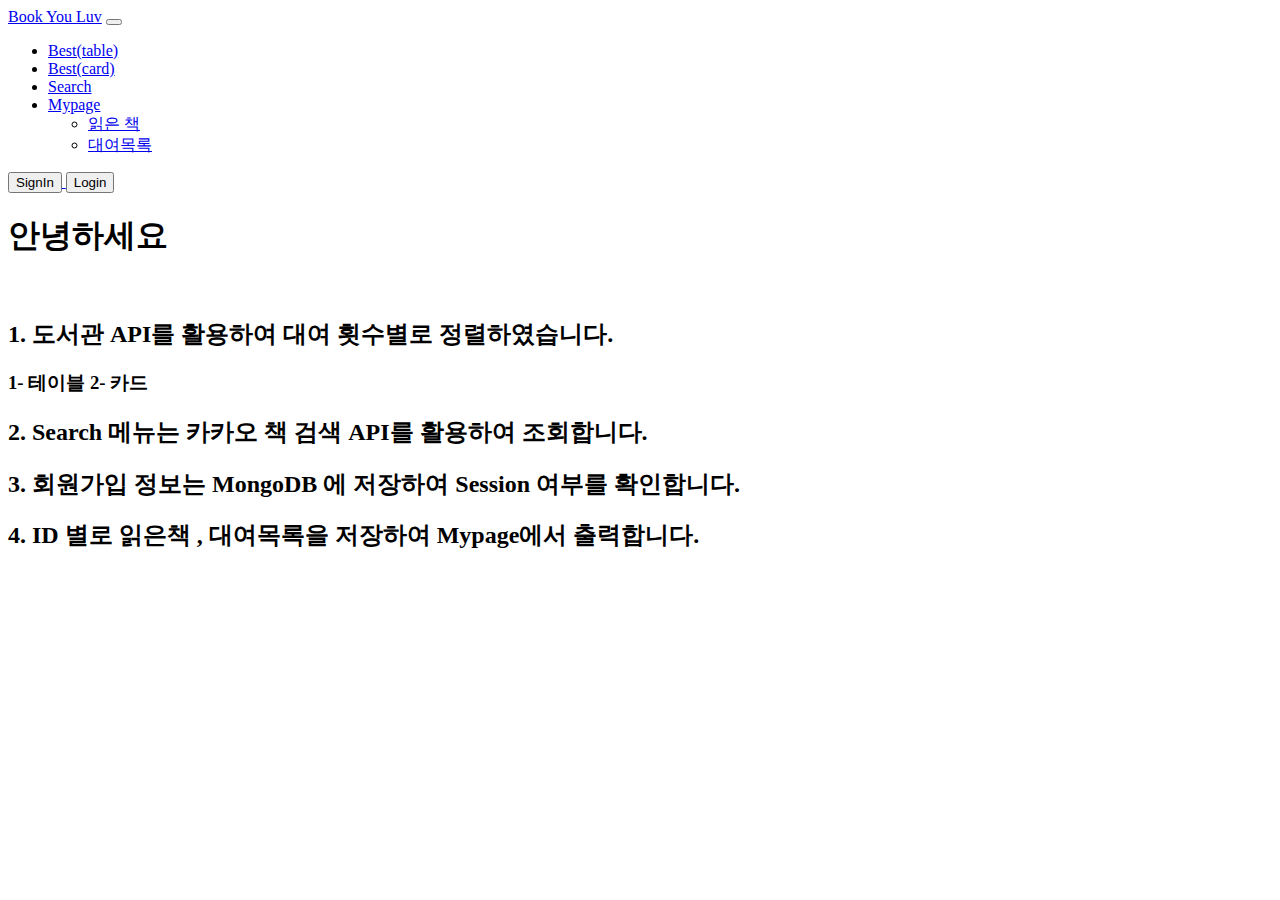
==== src/main/resources/templates/home.html @ 35d77700 "2022.4.5 LoginCookie" ====
<!DOCTYPE html>
<html xmlns:th="http://www.thymeleaf.org">
<head>
    <meta charset="UTF-8">
    <meta http-equiv="X-UA-Compatible" content="IE=edge">
    <meta name="viewport" content="width=device-width, initial-scale=1.0">
    <link href="https://cdn.jsdelivr.net/npm/bootstrap@5.1.3/dist/css/bootstrap.min.css" rel="stylesheet"
          integrity="sha384-1BmE4kWBq78iYhFldvKuhfTAU6auU8tT94WrHftjDbrCEXSU1oBoqyl2QvZ6jIW3" crossorigin="anonymous">
    <link rel="stylesheet" href="/css/style.css">
    <title>Mini Project</title>
</head>
<body>
<div class="header">
    <div>
        <nav class="navbar navbar-expand-lg navbar-light bg-light">
            <div class="container-fluid">
                <a class="navbar-brand" href="/">Book You Luv</a>
                <button class="navbar-toggler" type="button" data-bs-toggle="collapse"
                        data-bs-target="#navbarSupportedContent" aria-controls="navbarSupportedContent"
                        aria-expanded="false" aria-label="Toggle navigation">
                    <span class="navbar-toggler-icon"></span>
                </button>
                <div class="collapse navbar-collapse" id="navbarSupportedContent">
                    <ul class="navbar-nav me-auto mb-2 mb-lg-0">
                        <li class="nav-item">
                            <a class="nav-link active" aria-current="page" href="/miniproject/best">Best(table)</a>
                        </li>
                        <li class="nav-item">
                            <a class="nav-link" href="/miniproject/best2">Best(card)</a>
                        </li>
                        <li class="nav-item">
                            <a class="nav-link" href="/miniproject/search">Search</a>
                        </li>
                        <li class="nav-item dropdown">
                            <a class="nav-link dropdown-toggle" href="#" id="navbarDropdown" role="button"
                               data-bs-toggle="dropdown" aria-expanded="false">
                                Mypage
                            </a>
                            <ul class="dropdown-menu" aria-labelledby="navbarDropdown">
                                <li><a class="dropdown-item" href="/miniproject/complit">읽은 책</a></li>
                                <li><a class="dropdown-item" href="/miniproject/rentbook">대여목록</a></li>
                            </ul>
                        </li>
                    </ul>
                    <div class="header_buttons">
                        <a href="/miniproject/signin">
                            <button class="btn btn-outline-primary">SignIn</button>
                        </a>
                        <a href="/miniproject/login">
                            <button class="btn btn-outline-primary">Login</button>
                        </a>
                    </div>
                </div>
            </div>
        </nav>
    </div>
</div>
<div class="indexMain">
    <h1 th:text="|${member.name}님 안녕하세요|">안녕하세요</h1>
    <img src="https://img.kr.news.samsung.com/kr/wp-content/uploads/2018/10/1010kook44.png" alt="">
    <h2>1. 도서관 API를 활용하여 대여 횟수별로 정렬하였습니다.</h2>
    <h3>1- 테이블 2- 카드</h3>
    <h2>2. Search 메뉴는 카카오 책 검색 API를 활용하여 조회합니다.</h2>
    <h2>3. 회원가입 정보는 MongoDB 에 저장하여 Session 여부를 확인합니다.</h2>
    <h2>4. ID 별로 읽은책 , 대여목록을 저장하여 Mypage에서 출력합니다.</h2>
</div>
<script src="https://cdn.jsdelivr.net/npm/bootstrap@5.1.3/dist/js/bootstrap.bundle.min.js"
        integrity="sha384-ka7Sk0Gln4gmtz2MlQnikT1wXgYsOg+OMhuP+IlRH9sENBO0LRn5q+8nbTov4+1p"
        crossorigin="anonymous"></script>
<script src="https://code.jquery.com/jquery-3.4.1.js"
        integrity="sha256-WpOohJOqMqqyKL9FccASB9O0KwACQJpFTUBLTYOVvVU=" crossorigin="anonymous"></script>
</body>
</html>
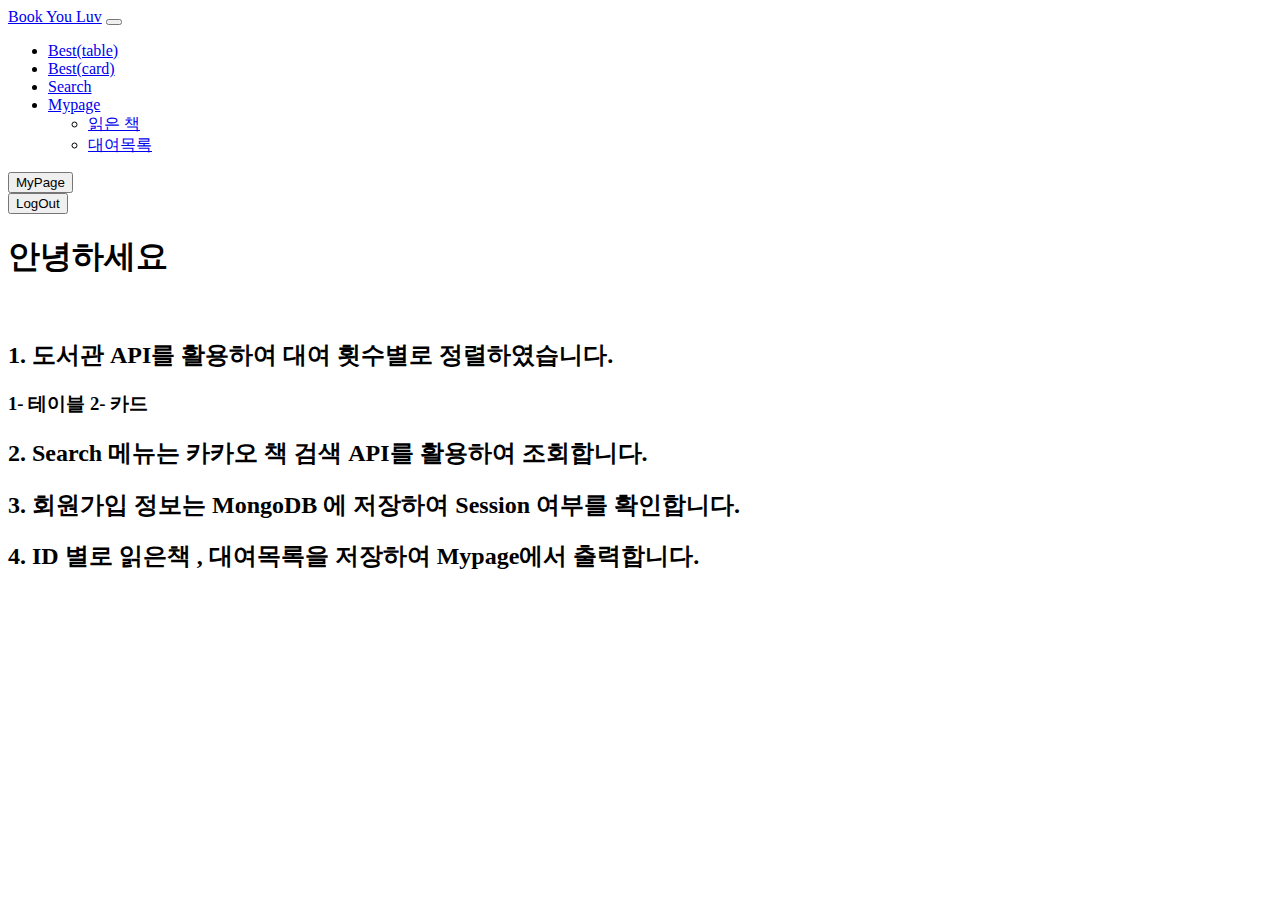
==== commit 54de47d4: "2022.4.6 LoginPage" ====
--- a/src/main/resources/templates/home.html
+++ b/src/main/resources/templates/home.html
@@ -43,12 +43,10 @@
                         </li>
                     </ul>
                     <div class="header_buttons">
-                        <a href="/miniproject/signin">
-                            <button class="btn btn-outline-primary">SignIn</button>
-                        </a>
-                        <a href="/miniproject/login">
-                            <button class="btn btn-outline-primary">Login</button>
-                        </a>
+                            <button class="btn btn-outline-primary" th:onclick="|location.href='@{/miniproject/mypage}'|">MyPage</button>
+                        <form th:action="@{/miniproject/logout}" method="post">
+                            <button class="btn btn-outline-danger" th:onclick="|location.href='/'|" type="submit">LogOut</button>
+                        </form>
                     </div>
                 </div>
             </div>
